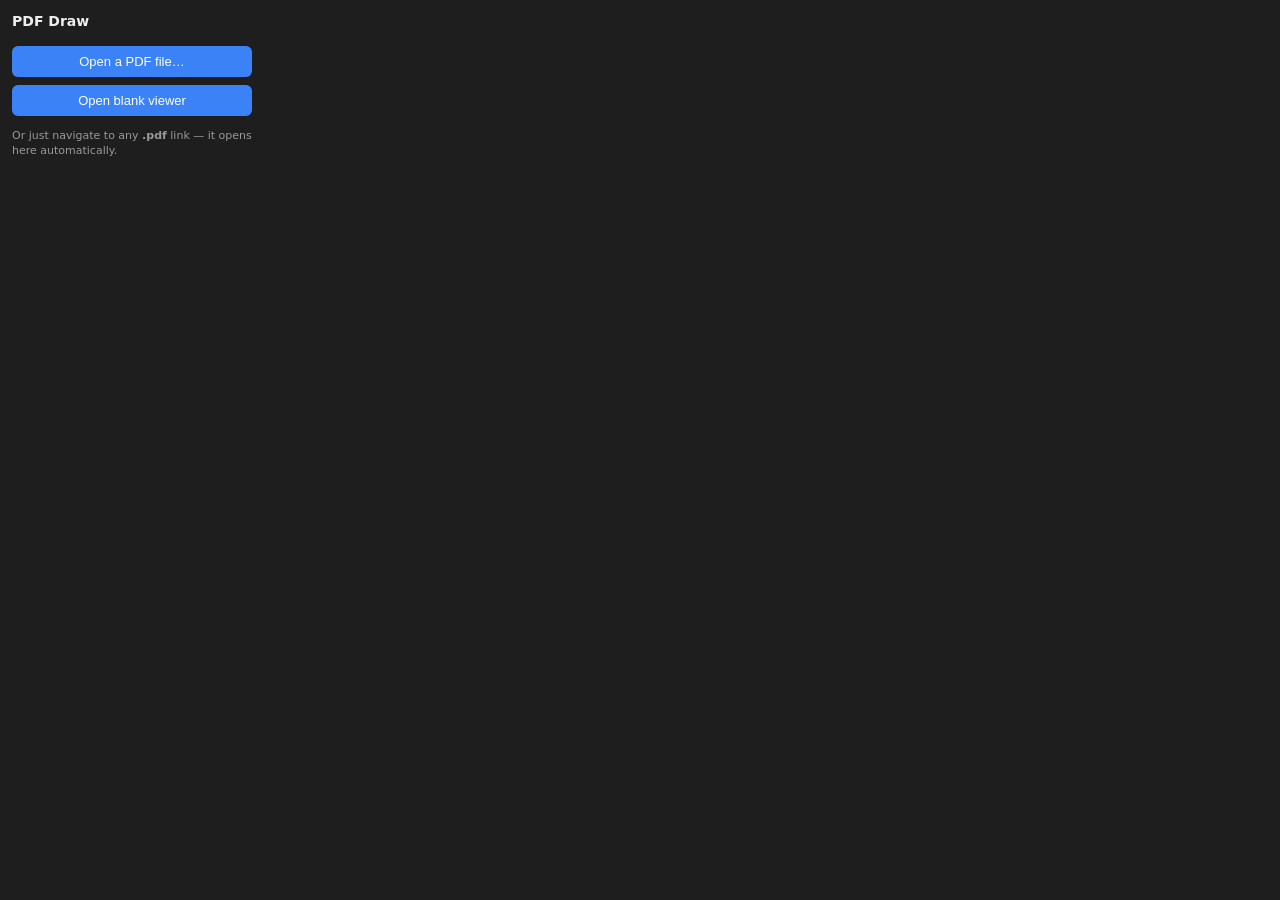
==== popup.html @ f2d4257a "PDF Draw — browser PDF annotator extension" ====
<!doctype html>
<html>
<head>
  <meta charset="utf-8" />
  <style>
    body { width: 240px; font: 13px/1.4 system-ui, sans-serif; margin: 0; padding: 12px; background: #1e1e1e; color: #eee; }
    h1 { font-size: 14px; margin: 0 0 10px; }
    button { width: 100%; padding: 8px; margin: 4px 0; border: 0; border-radius: 6px; background: #3b82f6; color: #fff; font-size: 13px; cursor: pointer; }
    button:hover { background: #2563eb; }
    .hint { color: #999; font-size: 11px; margin-top: 8px; }
    input[type=file] { display: none; }
  </style>
</head>
<body>
  <h1>PDF Draw</h1>
  <button id="open">Open a PDF file…</button>
  <button id="blank">Open blank viewer</button>
  <input type="file" id="picker" accept="application/pdf,.pdf" />
  <div class="hint">Or just navigate to any <b>.pdf</b> link — it opens here automatically.</div>
  <script src="popup.js"></script>
</body>
</html>
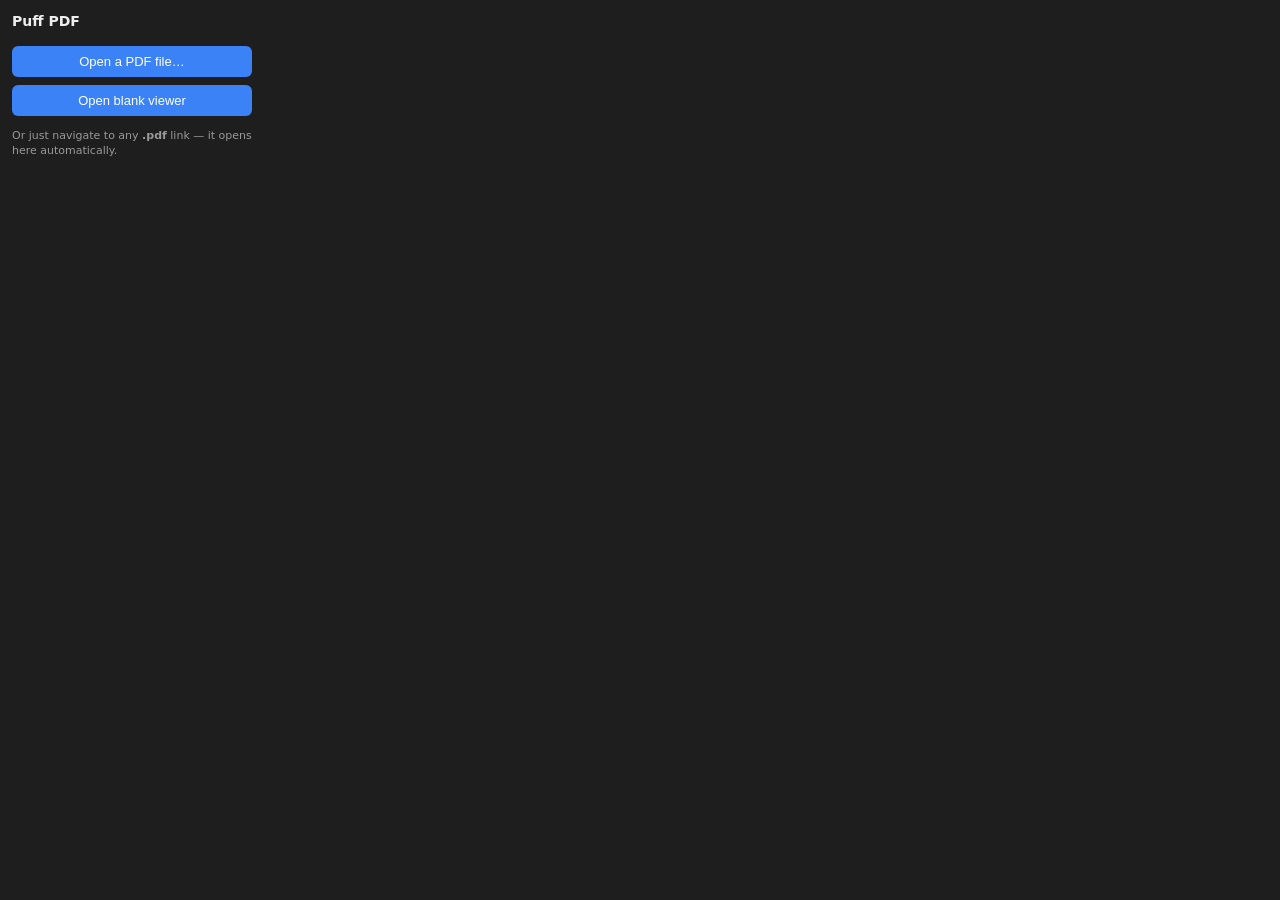
==== commit 41d4082b: "Rename to Puff PDF" ====
--- a/popup.html
+++ b/popup.html
@@ -12,7 +12,7 @@
   </style>
 </head>
 <body>
-  <h1>PDF Draw</h1>
+  <h1>Puff PDF</h1>
   <button id="open">Open a PDF file…</button>
   <button id="blank">Open blank viewer</button>
   <input type="file" id="picker" accept="application/pdf,.pdf" />
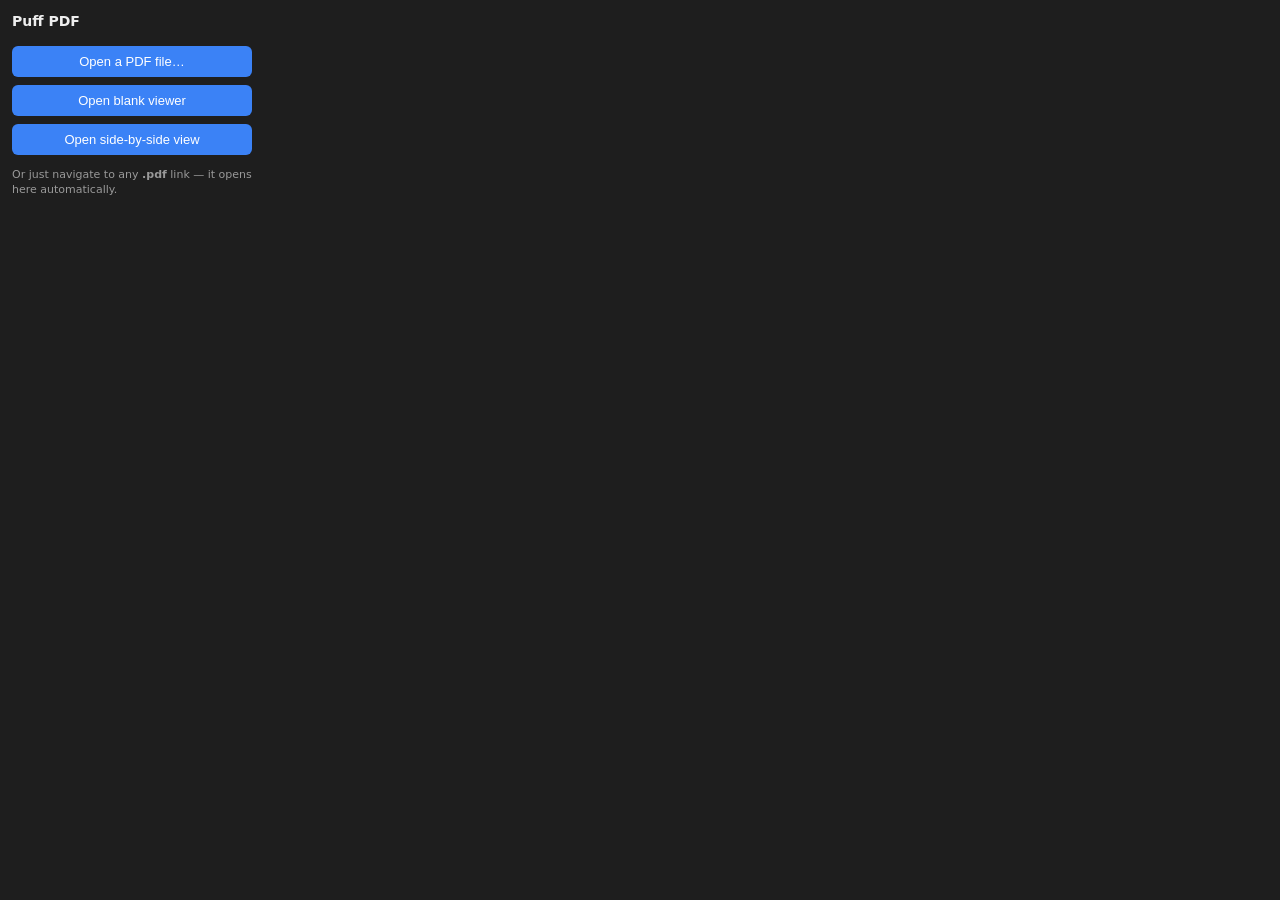
==== commit a1d588cd: "Added : split view options for multiple pdf" ====
--- a/popup.html
+++ b/popup.html
@@ -15,6 +15,7 @@
   <h1>Puff PDF</h1>
   <button id="open">Open a PDF file…</button>
   <button id="blank">Open blank viewer</button>
+  <button id="split">Open side-by-side view</button>
   <input type="file" id="picker" accept="application/pdf,.pdf" />
   <div class="hint">Or just navigate to any <b>.pdf</b> link — it opens here automatically.</div>
   <script src="popup.js"></script>
